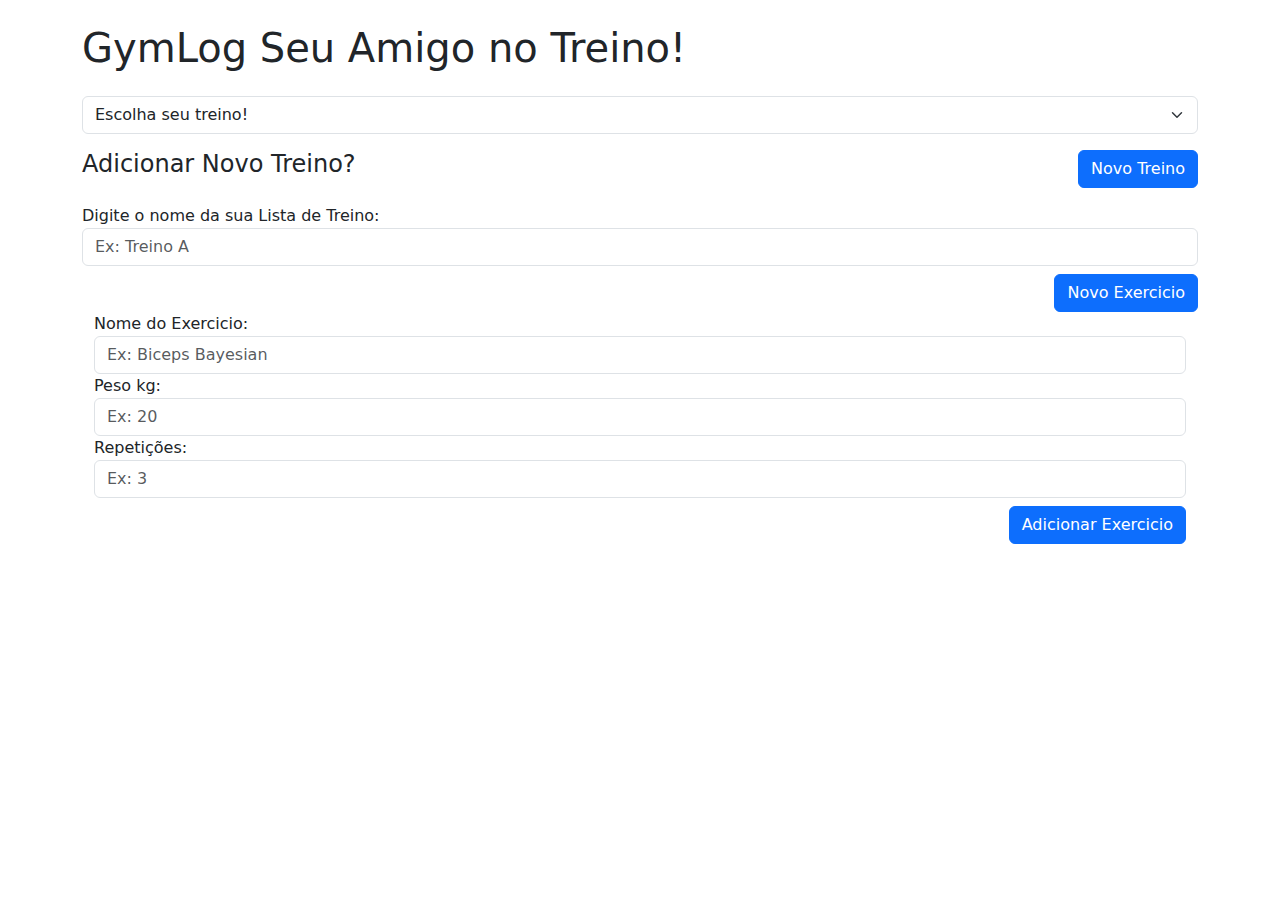
==== pages/index.html @ 64c0e032 "criando tela de login" ====
<!DOCTYPE html>
<html lang="pt-BR">
<head>
  <meta charset="UTF-8">
  <meta name="viewport" content="width=device-width, initial-scale=1.0">
  <link href="https://cdn.jsdelivr.net/npm/bootstrap@5.3.3/dist/css/bootstrap.min.css" rel="stylesheet" integrity="sha384-QWTKZyjpPEjISv5WaRU9OFeRpok6YctnYmDr5pNlyT2bRjXh0JMhjY6hW+ALEwIH" crossorigin="anonymous">
  <link rel="stylesheet" href="style.css">
  <script type="module" src="js/index.js" defer></script>
  <title>GymLog</title>
</head>
<body>
  <section class="container">
    <div class="row" id="container-form">
      <div class="col-12">
        <form class="needs-validation">
          <div class="row justify-content-center">
            <h1 class="m-4">GymLog Seu Amigo no Treino!</h1>
            <div class="col-12">
              <select id="select-listsExercise" class="form-select" >
                <option selected>Escolha seu treino!</option>
              </select>
            </div>
            <div class="col-12 d-flex justify-content-between m-3">
              <h4>Adicionar Novo Treino?</h4>
              <button type="button" class="btn btn-primary" id="btn-openListExercise">Novo Treino</button>
            </div>
          </div>
          <div class="row justify-content-center" id="containerNewListExercise">
            <div class="col-12">
              <label for="input-listExercise">Digite o nome da sua Lista de Treino:</label>
              <input type="text" name="input-listExercise" class="form-control" id="input-listExercise" placeholder="Ex: Treino A" required>
            </div>
            <div class="col-12 text-end">
              <button type="button" class="btn btn-primary mt-2" id="btn-newListExercise">Novo Exercicio</button>
            </div>
            <div class="row justify-content-center" id="containerExercise">
              <div class="col-12">
                <label for="inputNameExercise">Nome do Exercicio:</label>
                <input type="text" name="inputNameExercise" class="form-control" id="inputNameExercise" placeholder="Ex: Biceps Bayesian" required>
              </div>
              <div class="col-12">
                <label for="inputWeight">Peso kg:</label>
                <input type="number" name="inputWeight" class="form-control" id="inputWeight" placeholder="Ex: 20" required>
              </div>
              <div class="col-12">
                <label for="inputRepetitions">Repetições:</label>
                <input type="number" name="inputRepetitions" class="form-control" id="inputRepetitions" placeholder="Ex: 3" required>
              </div>
              <div class="col-12 text-end">
                <button type="button" class="btn btn-primary mt-2" id="btn-newExercise">Adicionar Exercicio</button>
              </div>
            </div>
          </div>
        </form>
      </div>
    </div>
    <div class="row">
      
    </div>
  </section>
</body>
</html>
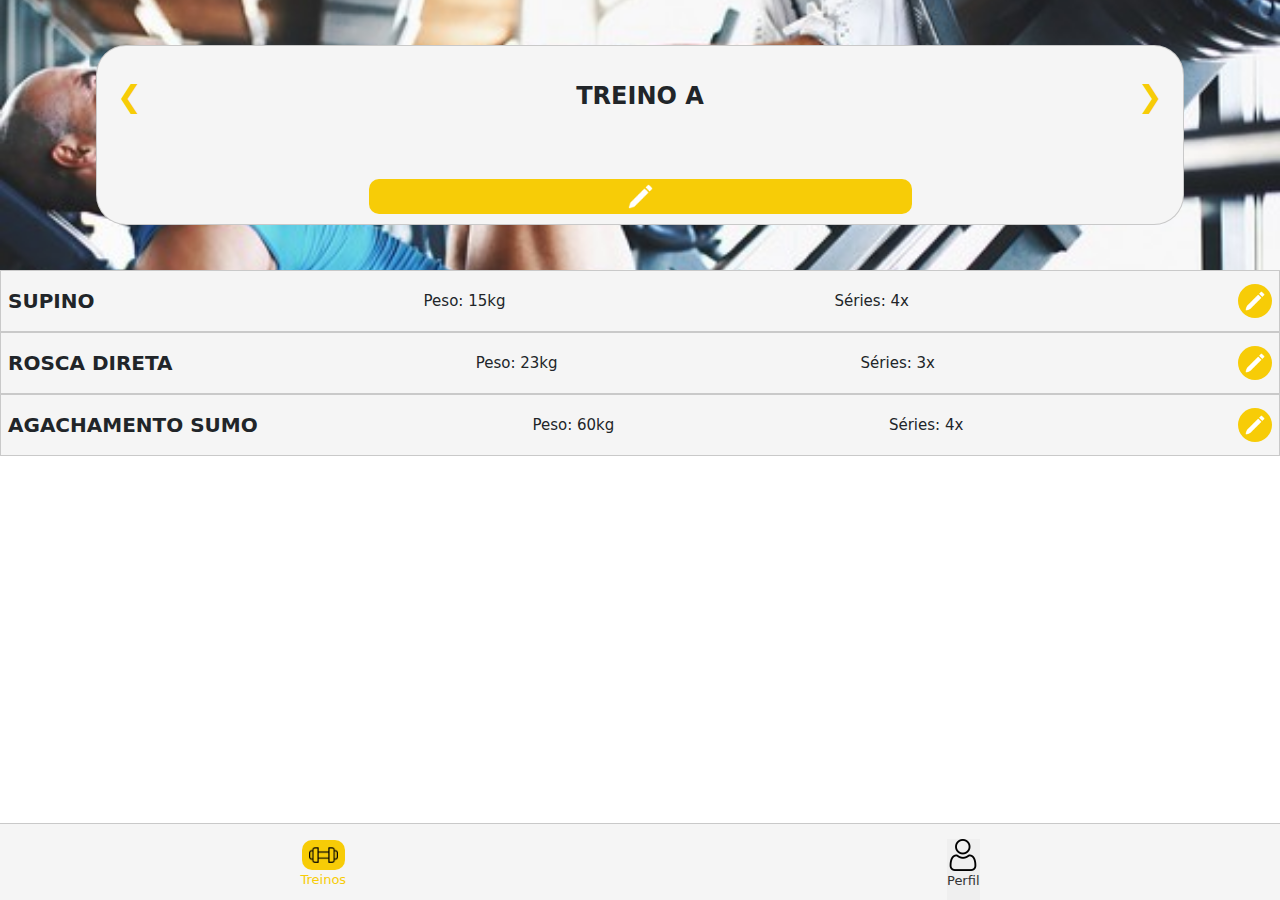
==== commit fb8684c9: "criação página user, métodos sessionStorage, novo design página home" ====
--- a/pages/index.html
+++ b/pages/index.html
@@ -3,59 +3,67 @@
 <head>
   <meta charset="UTF-8">
   <meta name="viewport" content="width=device-width, initial-scale=1.0">
+  <link rel="shortcut icon" href="../assets/GymLog-logo-trans.png" type="image/x-icon">
   <link href="https://cdn.jsdelivr.net/npm/bootstrap@5.3.3/dist/css/bootstrap.min.css" rel="stylesheet" integrity="sha384-QWTKZyjpPEjISv5WaRU9OFeRpok6YctnYmDr5pNlyT2bRjXh0JMhjY6hW+ALEwIH" crossorigin="anonymous">
-  <link rel="stylesheet" href="style.css">
-  <script type="module" src="js/index.js" defer></script>
-  <title>GymLog</title>
+  <link rel="stylesheet" href="../css/index.css">
+  <script type="module" src="../js/index.js" defer></script>
+  <title>GymLog | Treinos</title>
 </head>
 <body>
-  <section class="container">
-    <div class="row" id="container-form">
-      <div class="col-12">
-        <form class="needs-validation">
-          <div class="row justify-content-center">
-            <h1 class="m-4">GymLog Seu Amigo no Treino!</h1>
-            <div class="col-12">
-              <select id="select-listsExercise" class="form-select" >
-                <option selected>Escolha seu treino!</option>
-              </select>
-            </div>
-            <div class="col-12 d-flex justify-content-between m-3">
-              <h4>Adicionar Novo Treino?</h4>
-              <button type="button" class="btn btn-primary" id="btn-openListExercise">Novo Treino</button>
-            </div>
-          </div>
-          <div class="row justify-content-center" id="containerNewListExercise">
-            <div class="col-12">
-              <label for="input-listExercise">Digite o nome da sua Lista de Treino:</label>
-              <input type="text" name="input-listExercise" class="form-control" id="input-listExercise" placeholder="Ex: Treino A" required>
-            </div>
-            <div class="col-12 text-end">
-              <button type="button" class="btn btn-primary mt-2" id="btn-newListExercise">Novo Exercicio</button>
-            </div>
-            <div class="row justify-content-center" id="containerExercise">
-              <div class="col-12">
-                <label for="inputNameExercise">Nome do Exercicio:</label>
-                <input type="text" name="inputNameExercise" class="form-control" id="inputNameExercise" placeholder="Ex: Biceps Bayesian" required>
-              </div>
-              <div class="col-12">
-                <label for="inputWeight">Peso kg:</label>
-                <input type="number" name="inputWeight" class="form-control" id="inputWeight" placeholder="Ex: 20" required>
-              </div>
-              <div class="col-12">
-                <label for="inputRepetitions">Repetições:</label>
-                <input type="number" name="inputRepetitions" class="form-control" id="inputRepetitions" placeholder="Ex: 3" required>
-              </div>
-              <div class="col-12 text-end">
-                <button type="button" class="btn btn-primary mt-2" id="btn-newExercise">Adicionar Exercicio</button>
-              </div>
-            </div>
-          </div>
-        </form>
+  <section class="divFundo">
+    <div class="divCarrosel">
+      <div class="nameWorkout">
+        <button class="prev">&#10094;</button>
+        <div class="titleWorkout" id="treino-titulo">TREINO A</div>
+        <button class="next">&#10095;</button>
+      </div>
+      <div class="buttonsWorkout">
+        <button>
+          <img src="../assets/edit.png" alt="Editar Treino" width="25" height="25">
+        </button>
       </div>
     </div>
-    <div class="row">
-      
+  </section>
+  <main class="divListaTreino">
+    <ul>
+      <li>
+        <p>SUPINO</p>
+        <span>Peso: 15kg</span>
+        <span>Séries: 4x</span>
+        <button type="button">
+          <img src="../assets/edit.png" alt="Editar exercicio" width="20" height="20">
+        </button>
+      </li>
+      <li>
+        <p>ROSCA DIRETA</p>
+        <span>Peso: 23kg</span>
+        <span>Séries: 3x</span>
+        <button type="button">
+          <img src="../assets/edit.png" alt="Editar exercicio" width="20" height="20">
+        </button>
+      </li>
+      <li>
+        <p>AGACHAMENTO SUMO</p>
+        <span>Peso: 60kg</span>
+        <span>Séries: 4x</span>
+        <button type="button">
+          <img src="../assets/edit.png" alt="Editar exercicio" width="20" height="20">
+        </button>
+      </li>
+    </ul>
+  </main>
+  <section class="menuFixed">
+    <div class="row ">
+      <div class="col d-flex justify-content-around align-items-center">
+        <button type="button" id="btnWorkouts">
+          <img src="../assets/haltere.png" alt="Imagem Halter, Página de Treinos" width="43" height="30">
+          <p>Treinos</p>
+        </button>
+        <button type="button" id="btnUser">
+          <img src="../assets/user.png" alt="Imagem Usuário, Página do Perfil" width="32" height="32">
+          <p>Perfil</p>
+        </button>
+      </div>
     </div>
   </section>
 </body>
--- a/css/index.css
+++ b/css/index.css
@@ -0,0 +1,206 @@
+@import url('https://fonts.googleapis.com/css2?family=Poppins:ital,wght@0,100;0,200;0,300;0,400;0,500;0,600;0,700;0,800;0,900;1,100;1,200;1,300;1,400;1,500;1,600;1,700;1,800;1,900&display=swap');
+
+:root{
+  --color-primary: #F7CC07;
+  --color-dark: #333;
+  --color-border: #3333333a;
+  --color-light: #f5f5f5;
+  --color-error: rgb(230, 41, 41);
+}
+
+*{
+  padding: 0;
+  margin: 0;
+  box-sizing: border-box;
+}
+
+html{
+  font-size: 62.5%;
+  font-family: "Poppins", sans-serif;
+}
+
+.divFundo{
+  position: relative;
+  top: 0;
+  display: flex;
+  justify-content: center;
+  align-items: center;
+  width: 100%;
+  height: 30vh;
+  background-image: url(../assets/fundo-carrosel.png);
+  background-size: 100%;
+  background-position: 20%;
+}
+
+.divCarrosel{
+  display: flex;
+  flex-direction: column;
+  justify-content: space-between;
+  background-color: var(--color-light);
+  border: 1px solid var(--color-border);
+  border-radius: 30px;
+  width: 85%;
+  height: 20vh;
+}
+
+.nameWorkout{
+  display: flex;
+  justify-content: space-between;
+  align-items: center;
+  width: 100%;
+  height: 10rem;
+}
+
+.nameWorkout > button{
+  font-size: 3rem;
+  height: 10vh;
+  padding: 0 2rem 0 2rem;
+}
+
+.buttonsWorkout{
+  display: flex;
+  justify-content: center;
+  padding-bottom: 1rem;
+}
+
+.buttonsWorkout > button{
+  border: none;
+  border-radius: 1rem;
+  align-self: center;
+  width: 50%;
+  padding: 0.5rem;
+  background-color: var(--color-primary);
+}
+
+.buttonsWorkout > button:hover{
+  transition: background-color 0.3s;
+  background-color: var(--color-dark);
+}
+
+.divListaTreino{
+  display: flex;
+  align-items: center;
+  flex-direction: column;
+}
+
+.divListaTreino > ul{
+  display: flex;
+  flex-direction: column;
+  align-items: center;
+  list-style: none;
+  width: 100%;
+  padding: 0;
+}
+
+.divListaTreino li{
+  display: flex;
+  align-items: center;
+  justify-content: space-between;
+  width: 100%;
+  background-color: var(--color-light);
+  border: 1px solid var(--color-border);
+  padding: 1.3rem 0.7rem 1.3rem 0.7rem;
+}
+
+.divListaTreino p{
+  margin: 0;
+  font-size: 2rem;
+  font-weight: 600;
+}
+
+.divListaTreino span{
+  margin: 0;
+  font-size: 1.5rem;
+  font-weight: 500;
+}
+
+.divListaTreino button{
+  padding: 0.7rem;
+  border-radius: 4rem;
+  border: none;
+  background-color: var(--color-primary);
+}
+
+.divListaTreino button:hover{
+  transition: background-color 0.3s;
+  background-color: var(--color-dark);
+}
+
+.menuFixed{
+  position: fixed;
+  bottom: 0;
+  width: 100%;
+  padding-top: 1.5rem;
+  border-top: 1px solid var(--color-border);
+  background-color: var(--color-light);
+}
+
+.menuFixed button{
+  border: none;
+  color: var(--color-dark);
+  font-weight: 500;
+}
+
+.menuFixed button:active{
+  transform: scale(0.95);
+}
+
+.menuFixed button:hover{
+  cursor: pointer;
+}
+
+.menuFixed p{
+  font-size: 1.3rem;
+}
+
+.ativo{
+  transition: all 0.3s;
+  color: var(--color-primary) !important;
+  display: inline-block;
+  background-color: transparent;
+}
+
+.ativo img{
+  padding: 7px;
+  border-radius: 10px;
+  background-color: var(--color-primary);
+  transition: transform 0.3s;
+}
+
+.noView{
+  display: none;
+}
+
+/* ================================ */
+.titleWorkout {
+  font-weight: 700;
+  font-size: 24px;
+  margin: 0 20px;
+}
+
+.prev, .next {
+  color: var(--color-primary);
+  border: none;
+  padding: 10px;
+  cursor: pointer;
+  font-size: 20px;
+  border-radius: 5px;
+  background-color: transparent;
+  transition: background-color 0.3s;
+}
+
+.next:hover {
+  color: var(--color-dark);
+}
+
+.prev:hover {
+  color: var(--color-dark);
+}
+
+.prev:focus {
+  outline: none;
+}
+
+.next:focus {
+  outline: none;
+}